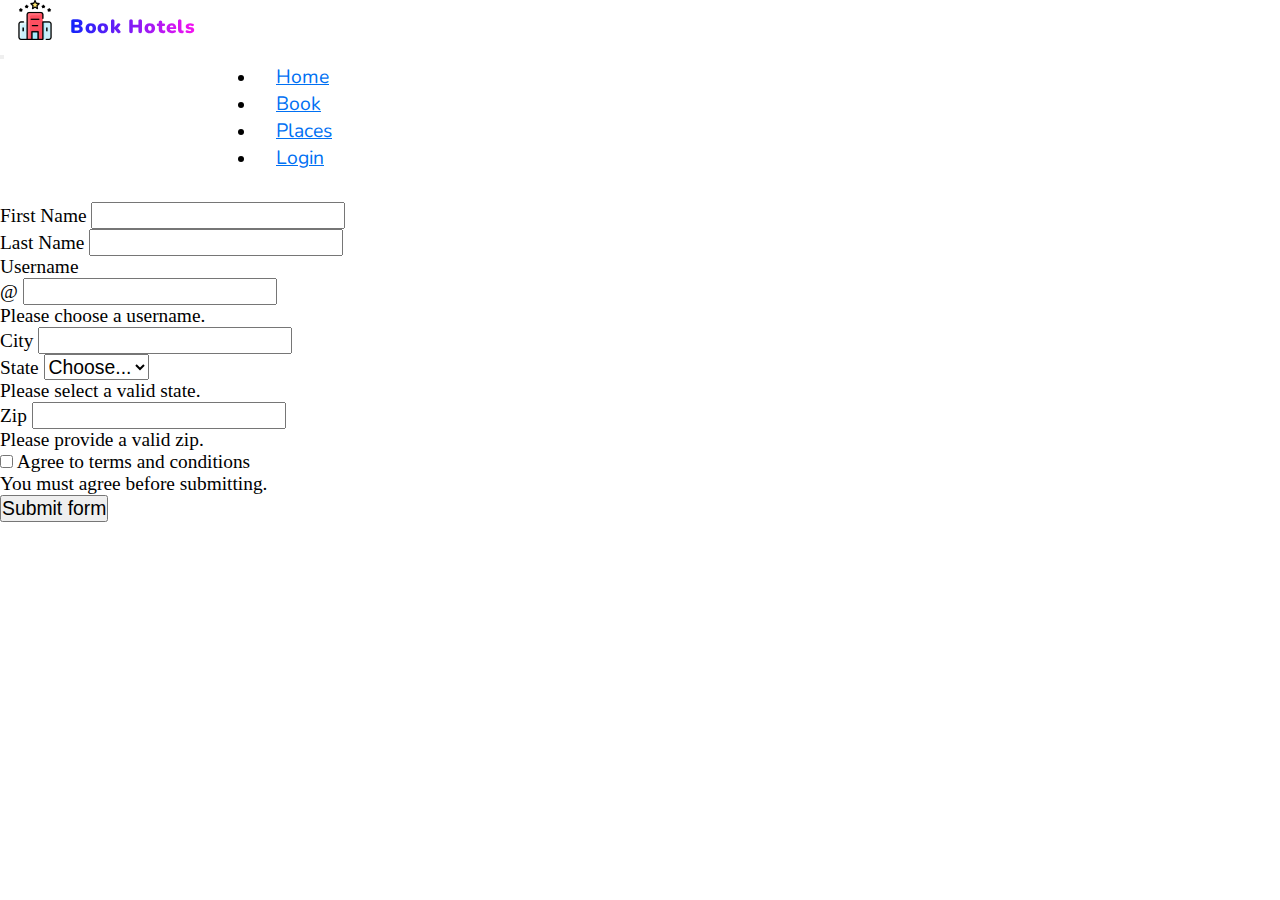
==== login.html @ 783eb835 "Added files" ====
<!DOCTYPE html>
<html lang="en">

<head>
    <!-- Required meta tags -->
    <meta charset="utf-8" />
    <meta name="viewport" content="width=device-width, initial-scale=1" />
    <link rel="shortcut icon" href="img/favicon.png" type="image/x-icon" />
    <!-- Bootstrap CSS -->
    <link href="https://cdn.jsdelivr.net/npm/bootstrap@5.1.3/dist/css/bootstrap.min.css" rel="stylesheet"
        integrity="sha384-1BmE4kWBq78iYhFldvKuhfTAU6auU8tT94WrHftjDbrCEXSU1oBoqyl2QvZ6jIW3" crossorigin="anonymous" />
    <link href="https://cdn.jsdelivr.net/npm/bootstrap@5.1.3/dist/css/bootstrap.min.css" rel="stylesheet"
        integrity="sha384-1BmE4kWBq78iYhFldvKuhfTAU6auU8tT94WrHftjDbrCEXSU1oBoqyl2QvZ6jIW3" crossorigin="anonymous">
    <link rel="stylesheet" href="/sass/style.css" />
    <!-- <link rel="stylesheet" href="/sass/login.css" /> -->

    <title>Hotel Management</title>
</head>

<body>
    <nav class="navbar navbar-expand-lg navbar-light bg-transparent">
        <div class="container-fluid">
            <div class="logo_content">
                <img src="img/favicon.png" class="logo_img img-fluid" alt="logo" />
                <a class="navbar-brand" href="#">Book Hotels</a>
            </div>
            <button class="navbar-toggler" type="button" data-bs-toggle="collapse"
                data-bs-target="#navbarSupportedContent" aria-controls="navbarSupportedContent" aria-expanded="false"
                aria-label="Toggle navigation">
                <span class="navbar-toggler-icon"></span>
            </button>
            <div class="collapse navbar-collapse" id="navbarSupportedContent">
                <ul class="navbar-nav me-auto mb-2 mb-lg-0">
                    <li class="nav-item">
                        <a class="nav-link active text-dark" aria-current="page" href="index.html">Home</a>
                    </li>
                    <li class="nav-item">
                        <a class="nav-link active" href="index.html">Book</a>
                    </li>
                    </li>
                    <li class="nav-item">
                        <a class="nav-link active" href="index.html">Places</a>
                    </li>
                    <li class="nav-item">
                        <a class="nav-link active " href="login.html">Login</a>
                    </li>
                </ul>
            </div>
        </div>
    </nav>
    <section class="container kit_1">
        <form class="row g-3 needs-validation">
            <div class="col-md-4">
                <!-- <label for="validationCustom01" class="form-label">First name</label>
                <input type="text" class="form-control" id="validationCustom01" value="Mark" required> -->
                <!-- <div class="valid-feedback">
                    Looks good!
                </div> -->
                <label for="inputName" class="form-label">First Name</label>
                <input type="text" class="form-control is-valid|is-invalid" name="inputName" id="inputName" required>
            </div>
            <div class="col-md-4">
                <label for="inputName" class="form-label">Last Name</label>
                <input type="text" class="form-control is-valid|is-invalid" name="inputName" id="inputName" required>
            </div>
            <div class="col-md-4">
                <label for="Username" class="form-label">Username</label>
                <div class="input-group">
                    <span class="input-group-text" id="inputGroupPrepend">@</span>
                    <input type="text" class="form-control" id="Username"
                        aria-describedby="inputGroupPrepend" required>
                    <div class="invalid-feedback">
                        Please choose a username.
                    </div>
                </div>
            </div>
            <div class="col-md-6">
                <label for="Custom03" class="form-label">City</label>
                <input type="text" class="form-control" id="Custom03" required>
                
            </div>
            <div class="col-md-3">
                <label for="validationCustom04" class="form-label">State</label>
                <select class="form-select" id="validationCustom04" required>
                    <option selected disabled value="">Choose...</option>
                    <option>...</option>
                </select>
                <div class="invalid-feedback">
                    Please select a valid state.
                </div>
            </div>
            <div class="col-md-3">
                <label for="validationCustom05" class="form-label">Zip</label>
                <input type="text" class="form-control" id="validationCustom05" required>
                <div class="invalid-feedback">
                    Please provide a valid zip.
                </div>
            </div>
            <div class="col-12">
                <div class="form-check">
                    <input class="form-check-input" type="checkbox" value="" id="invalidCheck" required>
                    <label class="form-check-label" for="invalidCheck">
                        Agree to terms and conditions
                    </label>
                    <div class="invalid-feedback">
                        You must agree before submitting.
                    </div>
                </div>
            </div>
            <div class="col-12">
                <button class="btn btn-primary" type="submit">Submit form</button>
            </div>
        </form>
    </section>
    <script src="https://cdn.jsdelivr.net/npm/bootstrap@5.1.3/dist/js/bootstrap.bundle.min.js"
        integrity="sha384-ka7Sk0Gln4gmtz2MlQnikT1wXgYsOg+OMhuP+IlRH9sENBO0LRn5q+8nbTov4+1p"
        crossorigin="anonymous"></script>
</body>

</html>
---- sass/style.css ----
@import url("https://fonts.googleapis.com/css2?family=Nunito:wght@300&display=swap");
@import url("https://fonts.googleapis.com/css2?family=Montserrat:wght@300&display=swap");
* {
  padding: 0;
  margin: 0;
  -webkit-box-sizing: border-box;
          box-sizing: border-box;
  scroll-behavior: smooth;
  font-size: 1.1rem;
}

.navbar-collapse {
  padding: 1px 20%;
}

.navbar-brand {
  letter-spacing: 0.7px;
  font-family: "Nunito", sans-serif;
  background: -webkit-gradient(linear, left top, right top, from(#1124fa), to(#f812f0));
  background: linear-gradient(to right, #1124fa, #f812f0);
  -webkit-background-clip: text;
  -webkit-text-fill-color: transparent;
  font-weight: 900;
  position: relative;
  top: 6px;
}

.logo_content {
  display: -webkit-box;
  display: -ms-flexbox;
  display: flex;
  -webkit-box-align: center;
      -ms-flex-align: center;
          align-items: center;
}

.logo_img {
  margin: 0px 15px;
  height: 40px;
}

#navbarSupportedContent ul li a {
  color: #0070f3;
  font-family: "Nunito", sans-serif;
  -webkit-transition: all 0.2s linear;
  transition: all 0.2s linear;
  padding: 0 20px;
}

#navbarSupportedContent ul li a:hover {
  color: #161617;
  -webkit-transform: scale(1.14);
          transform: scale(1.14);
  -webkit-transition: all 0.2s linear;
  transition: all 0.2s linear;
}

#a_hov li a:hover {
  font-size: 1rem;
  -webkit-transform: scale(0);
          transform: scale(0);
  color: red;
}

.cr_1 {
  display: -webkit-box;
  display: -ms-flexbox;
  display: flex;
  -webkit-box-orient: vertical;
  -webkit-box-direction: normal;
      -ms-flex-direction: column;
          flex-direction: column;
  -webkit-box-pack: center;
      -ms-flex-pack: center;
          justify-content: center;
  -ms-flex-wrap: wrap;
      flex-wrap: wrap;
  -webkit-transition: all 0.2s linear;
  transition: all 0.2s linear;
}

.cr_1 h2 {
  font-weight: bold;
  font-family: "Nunito", sans-serif;
  background: -webkit-gradient(linear, left top, right top, from(#245afc), to(magenta));
  background: linear-gradient(to right, #245afc, magenta);
  -webkit-background-clip: text;
  -webkit-text-fill-color: transparent;
  font-weight: 900;
  -ms-flex-wrap: wrap;
      flex-wrap: wrap;
}

.cr_1 p {
  text-transform: capitalize;
  color: #3e3e3e;
  margin-left: 16px;
  -ms-flex-wrap: wrap;
      flex-wrap: wrap;
}

.cr_1 span {
  color: #0070f3;
  font-weight: 500;
  -ms-flex-wrap: wrap;
      flex-wrap: wrap;
}

.cr_1 .btn1 {
  -ms-flex-wrap: wrap;
      flex-wrap: wrap;
  margin-left: 20px;
}

.cr_1 .btn1 button {
  padding: 7px 17px;
  border-radius: 25px;
  background: #e8fde8;
  font-family: "Montserrat", sans-serif;
  font-weight: bold;
  color: #0045f3;
  outline: none;
  font-size: 0.9rem;
  border: 1px solid #39ac04;
  margin: 3px;
}

.img1 {
  width: 600px;
  border-radius: 5px;
  margin: 0px 30px;
}

.img2 {
  width: 600px;
  border-radius: 5px;
}

.carouse {
  display: -webkit-box;
  display: -ms-flexbox;
  display: flex;
  -ms-flex-wrap: wrap;
      flex-wrap: wrap;
  margin-top: 30px;
  padding: 1px 5%;
  -webkit-box-align: center;
      -ms-flex-align: center;
          align-items: center;
  -webkit-box-pack: center;
      -ms-flex-pack: center;
          justify-content: center;
}

.kit_1 {
  margin-top: 30px;
}

@media only screen and (max-width: 378px) {
  .kit_1 {
    margin: 20px 0px;
  }
  .img2 {
    width: 290px;
    height: 250px;
    border-radius: 5px;
  }
}

@media screen and (min-device-width: 400px) and (max-device-width: 500px) {
  .kit_1 {
    margin: 20px 0px;
  }
  .img2 {
    width: 370px;
    height: 300px;
    border-radius: 5px;
  }
  .cr_1 {
    margin-bottom: 20px;
  }
}

@media screen and (min-device-width: 1020px) and (max-device-width: 1200px) {
  .kit_1 {
    width: 80vw;
    margin: 20px auto;
  }
  .cr_1 {
    width: 800px;
    padding: 20px;
  }
  .navbar-collapse {
    padding: 1px 5%;
  }
  .carouse {
    display: -webkit-box;
    display: -ms-flexbox;
    display: flex;
    -webkit-box-orient: horizontal;
    -webkit-box-direction: normal;
        -ms-flex-direction: row;
            flex-direction: row;
    -ms-flex-wrap: nowrap;
        flex-wrap: nowrap;
    margin-top: 30px;
    padding: 0px 5%;
    -webkit-box-align: center;
        -ms-flex-align: center;
            align-items: center;
    -webkit-box-pack: space-evenly;
        -ms-flex-pack: space-evenly;
            justify-content: space-evenly;
  }
  .img2 {
    display: -webkit-box;
    display: -ms-flexbox;
    display: flex;
    -webkit-box-pack: end;
        -ms-flex-pack: end;
            justify-content: end;
    -webkit-box-align: end;
        -ms-flex-align: end;
            align-items: flex-end;
    width: 370px;
    height: 300px;
    border-radius: 5px;
  }
}
/*# sourceMappingURL=style.css.map */
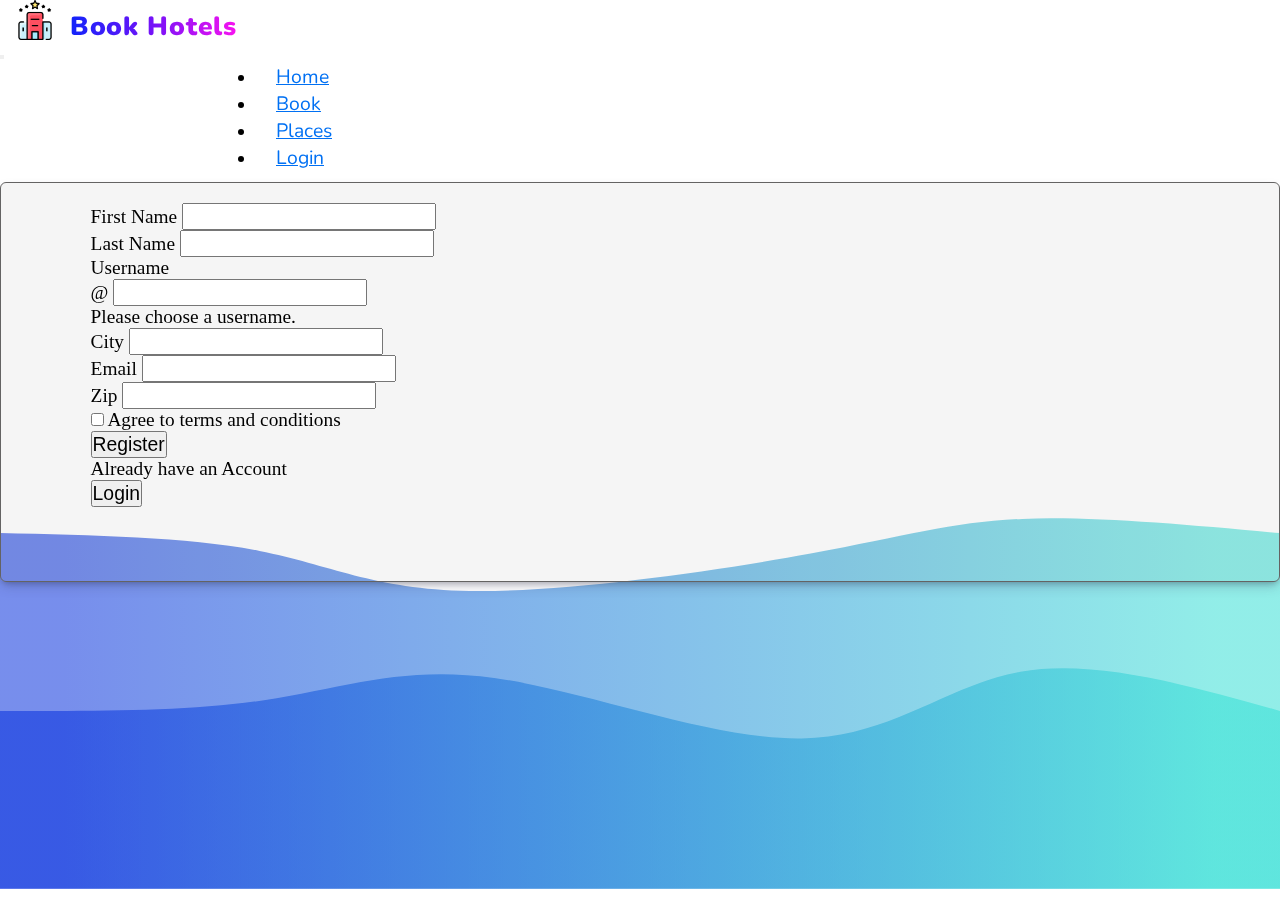
==== commit 7b005296: "Added files" ====
--- a/login.html
+++ b/login.html
@@ -11,7 +11,7 @@
         integrity="sha384-1BmE4kWBq78iYhFldvKuhfTAU6auU8tT94WrHftjDbrCEXSU1oBoqyl2QvZ6jIW3" crossorigin="anonymous" />
     <link href="https://cdn.jsdelivr.net/npm/bootstrap@5.1.3/dist/css/bootstrap.min.css" rel="stylesheet"
         integrity="sha384-1BmE4kWBq78iYhFldvKuhfTAU6auU8tT94WrHftjDbrCEXSU1oBoqyl2QvZ6jIW3" crossorigin="anonymous">
-    <link rel="stylesheet" href="/sass/style.css" />
+    <link rel="stylesheet" href="sass/style.css" />
     <!-- <link rel="stylesheet" href="/sass/login.css" /> -->
 
     <title>Hotel Management</title>
@@ -35,66 +35,79 @@
                         <a class="nav-link active text-dark" aria-current="page" href="index.html">Home</a>
                     </li>
                     <li class="nav-item">
-                        <a class="nav-link active" href="index.html">Book</a>
+                        <a class="nav-link active" href="book.html">Book</a>
                     </li>
                     </li>
                     <li class="nav-item">
                         <a class="nav-link active" href="index.html">Places</a>
                     </li>
                     <li class="nav-item">
-                        <a class="nav-link active " href="login.html">Login</a>
+                        <a class="nav-link active " href="login.php">Login</a>
                     </li>
                 </ul>
             </div>
         </div>
     </nav>
+    <div class="bg_1">
+        <svg width="100%" height="100%" id="svg" viewBox="0 0 1440 600" xmlns="http://www.w3.org/2000/svg"
+            class="transition duration-300 ease-in-out delay-150">
+            <defs>
+                <linearGradient id="gradient" x1="0%" y1="50%" x2="100%" y2="50%">
+                    <stop offset="5%" stop-color="#002bdc88"></stop>
+                    <stop offset="95%" stop-color="#32ded488"></stop>
+                </linearGradient>
+            </defs>
+            <path
+                d="M 0,600 C 0,600 0,200 0,200 C 106.88995215311004,202.42105263157896 213.7799043062201,204.84210526315792 292,220 C 370.2200956937799,235.15789473684208 419.77033492822966,263.05263157894734 528,265 C 636.2296650717703,266.94736842105266 803.1387559808612,242.94736842105266 912,223 C 1020.8612440191388,203.05263157894734 1071.6746411483255,187.15789473684208 1150,184 C 1228.3253588516745,180.84210526315792 1334.1626794258373,190.42105263157896 1440,200 C 1440,200 1440,600 1440,600 Z"
+                stroke="none" stroke-width="0" fill="url(#gradient)"
+                class="transition-all duration-300 ease-in-out delay-150 path-0"></path>
+            <defs>
+                <linearGradient id="gradient" x1="0%" y1="50%" x2="100%" y2="50%">
+                    <stop offset="5%" stop-color="#002bdcff"></stop>
+                    <stop offset="95%" stop-color="#32ded4ff"></stop>
+                </linearGradient>
+            </defs>
+            <path
+                d="M 0,600 C 0,600 0,400 0,400 C 105.1866028708134,400.488038277512 210.3732057416268,400.97607655502395 297,388 C 383.6267942583732,375.02392344497605 451.6937799043062,348.5837320574163 556,363 C 660.3062200956938,377.4162679425837 800.8516746411483,432.688995215311 902,431 C 1003.1483253588517,429.311004784689 1064.8995215311006,370.66028708133973 1148,356 C 1231.1004784688994,341.33971291866027 1335.5502392344497,370.66985645933016 1440,400 C 1440,400 1440,600 1440,600 Z"
+                stroke="none" stroke-width="0" fill="url(#gradient)"
+                class="transition-all duration-300 ease-in-out delay-150 path-1"></path>
+        </svg>
+    </div>
     <section class="container kit_1">
-        <form class="row g-3 needs-validation">
+        <form class="row g-3 needs-validation" id="form1">
             <div class="col-md-4">
-                <!-- <label for="validationCustom01" class="form-label">First name</label>
-                <input type="text" class="form-control" id="validationCustom01" value="Mark" required> -->
-                <!-- <div class="valid-feedback">
-                    Looks good!
-                </div> -->
                 <label for="inputName" class="form-label">First Name</label>
                 <input type="text" class="form-control is-valid|is-invalid" name="inputName" id="inputName" required>
             </div>
             <div class="col-md-4">
-                <label for="inputName" class="form-label">Last Name</label>
-                <input type="text" class="form-control is-valid|is-invalid" name="inputName" id="inputName" required>
+                <label for="lastName" class="form-label">Last Name</label>
+                <input type="text" class="form-control is-valid|is-invalid" name="lastName" id="lastName" required>
             </div>
             <div class="col-md-4">
                 <label for="Username" class="form-label">Username</label>
                 <div class="input-group">
                     <span class="input-group-text" id="inputGroupPrepend">@</span>
-                    <input type="text" class="form-control" id="Username"
-                        aria-describedby="inputGroupPrepend" required>
+                    <input type="text" class="form-control" id="Username" aria-describedby="inputGroupPrepend" required>
                     <div class="invalid-feedback">
                         Please choose a username.
                     </div>
                 </div>
             </div>
-            <div class="col-md-6">
+            <div class="col-md-4">
                 <label for="Custom03" class="form-label">City</label>
                 <input type="text" class="form-control" id="Custom03" required>
-                
+
             </div>
-            <div class="col-md-3">
-                <label for="validationCustom04" class="form-label">State</label>
-                <select class="form-select" id="validationCustom04" required>
-                    <option selected disabled value="">Choose...</option>
-                    <option>...</option>
-                </select>
-                <div class="invalid-feedback">
-                    Please select a valid state.
-                </div>
+            <div class="col-md-4">
+                <label for="Custom08a" class="form-label">Email</label>
+                <input type="email" class="form-control" id="Custom08a" required>
+
             </div>
+
             <div class="col-md-3">
                 <label for="validationCustom05" class="form-label">Zip</label>
                 <input type="text" class="form-control" id="validationCustom05" required>
-                <div class="invalid-feedback">
-                    Please provide a valid zip.
-                </div>
+
             </div>
             <div class="col-12">
                 <div class="form-check">
@@ -102,19 +115,37 @@
                     <label class="form-check-label" for="invalidCheck">
                         Agree to terms and conditions
                     </label>
-                    <div class="invalid-feedback">
-                        You must agree before submitting.
-                    </div>
                 </div>
             </div>
-            <div class="col-12">
-                <button class="btn btn-primary" type="submit">Submit form</button>
+            <div class="col-12 text-center">
+                <button class="btn btn-primary " type="submit">Register</button>
+                <p>Already have an Account </p>
+                <button class="btn btn-primary " type="button" id="btng">Login</button>
+
             </div>
+        </form>
+        <form class="row mt-5 container kit_2" id="form2">
+            <div class="mb-3 col-6">
+                <label for="exampleFormControlInput1" class="form-label">Email address</label>
+                <input type="email" class="form-control" id="exampleFormControlInput1" placeholder="name@example.com"
+                    required>
+            </div>
+            <div class="mb-3 col-6">
+                <label for="password" class="form-label">Password</label>
+                <input type="password" class="form-control" id="password" placeholder="Password" required>
+            </div>
+            <div class="col-12 text-center">
+
+                <button class="btn btn-primary " type="submit"><a href="index.html"
+                        class="text-light text-decoration-none">Login</a></button>
+            </div>
+
         </form>
     </section>
     <script src="https://cdn.jsdelivr.net/npm/bootstrap@5.1.3/dist/js/bootstrap.bundle.min.js"
         integrity="sha384-ka7Sk0Gln4gmtz2MlQnikT1wXgYsOg+OMhuP+IlRH9sENBO0LRn5q+8nbTov4+1p"
         crossorigin="anonymous"></script>
+    <script src="js/login.js"></script>
 </body>
 
 </html>--- a/sass/style.css
+++ b/sass/style.css
@@ -1,5 +1,6 @@
 @import url("https://fonts.googleapis.com/css2?family=Nunito:wght@300&display=swap");
 @import url("https://fonts.googleapis.com/css2?family=Montserrat:wght@300&display=swap");
+@import url("https://fonts.googleapis.com/css2?family=Hubballi&display=swap");
 * {
   padding: 0;
   margin: 0;
@@ -15,9 +16,10 @@
 
 .navbar-brand {
   letter-spacing: 0.7px;
+  font-size: 1.5rem;
   font-family: "Nunito", sans-serif;
-  background: -webkit-gradient(linear, left top, right top, from(#1124fa), to(#f812f0));
-  background: linear-gradient(to right, #1124fa, #f812f0);
+  background: -webkit-gradient(linear, left top, right top, from(#1124fa), color-stop(#7612f8), to(#f812f0));
+  background: linear-gradient(to right, #1124fa, #7612f8, #f812f0);
   -webkit-background-clip: text;
   -webkit-text-fill-color: transparent;
   font-weight: 900;
@@ -25,6 +27,16 @@
   top: 6px;
 }
 
+.bg_1 {
+  -webkit-transition: all 0.2s linear;
+  transition: all 0.2s linear;
+}
+
+.bg_1 #svg {
+  position: fixed;
+  z-index: -1;
+}
+
 .logo_content {
   display: -webkit-box;
   display: -ms-flexbox;
@@ -37,6 +49,13 @@
 .logo_img {
   margin: 0px 15px;
   height: 40px;
+}
+
+#map {
+  margin: 0;
+  padding: 0;
+  width: 100%;
+  height: 100%;
 }
 
 #navbarSupportedContent ul li a {
@@ -77,13 +96,25 @@
       flex-wrap: wrap;
   -webkit-transition: all 0.2s linear;
   transition: all 0.2s linear;
+  border: 1px solid #b3b1b1;
+  padding: 40px;
+  background: -webkit-gradient(linear, left top, left bottom, from(white), color-stop(#ebe8fd), to(transparent));
+  background: linear-gradient(white, #ebe8fd, transparent);
+  border-radius: 10px;
+}
+
+.cr_1:hover {
+  -webkit-box-shadow: rgba(50, 50, 93, 0.25) 0px 30px 60px -12px inset, rgba(0, 0, 0, 0.3) 0px 18px 36px -18px inset;
+          box-shadow: rgba(50, 50, 93, 0.25) 0px 30px 60px -12px inset, rgba(0, 0, 0, 0.3) 0px 18px 36px -18px inset;
 }
 
 .cr_1 h2 {
+  font-family: 'Hubballi', cursive !important;
+  font-size: 2.9rem;
   font-weight: bold;
   font-family: "Nunito", sans-serif;
-  background: -webkit-gradient(linear, left top, right top, from(#245afc), to(magenta));
-  background: linear-gradient(to right, #245afc, magenta);
+  background: -webkit-gradient(linear, left top, right top, from(#1b52f6), color-stop(#d742fc), to(#ff00e1));
+  background: linear-gradient(to right, #1b52f6, #d742fc, #ff00e1);
   -webkit-background-clip: text;
   -webkit-text-fill-color: transparent;
   font-weight: 900;
@@ -123,12 +154,40 @@
   font-size: 0.9rem;
   border: 1px solid #39ac04;
   margin: 3px;
+  -webkit-transition: all 0.2s linear;
+  transition: all 0.2s linear;
+  -webkit-box-shadow: rgba(50, 50, 93, 0.25) 0px 6px 12px -2px, rgba(0, 0, 0, 0.3) 0px 3px 7px -3px;
+          box-shadow: rgba(50, 50, 93, 0.25) 0px 6px 12px -2px, rgba(0, 0, 0, 0.3) 0px 3px 7px -3px;
+}
+
+.cr_1 .btn1 button:hover {
+  -webkit-transition: all 0.2s linear;
+  transition: all 0.2s linear;
+  -webkit-transform: scale(1.06);
+          transform: scale(1.06);
+  -webkit-box-shadow: rgba(0, 0, 0, 0.19) 0px 10px 20px, rgba(0, 0, 0, 0.23) 0px 6px 6px;
+          box-shadow: rgba(0, 0, 0, 0.19) 0px 10px 20px, rgba(0, 0, 0, 0.23) 0px 6px 6px;
 }
 
 .img1 {
   width: 600px;
   border-radius: 5px;
-  margin: 0px 30px;
+  margin-left: 80px;
+  -webkit-box-shadow: rgba(0, 0, 0, 0.19) 0px 10px 20px, rgba(0, 0, 0, 0.23) 0px 6px 6px;
+          box-shadow: rgba(0, 0, 0, 0.19) 0px 10px 20px, rgba(0, 0, 0, 0.23) 0px 6px 6px;
+}
+
+.imgz {
+  width: 600px;
+  height: 350px;
+  border-radius: 5px;
+  margin: 0px 10px;
+}
+
+.img3 {
+  width: 600px;
+  border-radius: 10px;
+  height: 350px;
 }
 
 .img2 {
@@ -136,6 +195,18 @@
   border-radius: 5px;
 }
 
+.mint .btn {
+  border: 1px solid black;
+  width: 70%;
+  margin: auto;
+}
+
+.mint .btn:hover {
+  border: 1px solid #5858fe;
+  color: white;
+  background: #0070f3;
+}
+
 .carouse {
   display: -webkit-box;
   display: -ms-flexbox;
@@ -143,7 +214,6 @@
   -ms-flex-wrap: wrap;
       flex-wrap: wrap;
   margin-top: 30px;
-  padding: 1px 5%;
   -webkit-box-align: center;
       -ms-flex-align: center;
           align-items: center;
@@ -153,7 +223,242 @@
 }
 
 .kit_1 {
+  margin-top: 10px;
+  height: 400px;
+  padding: 20px 7%;
+  border: 1px solid #646363;
+  background: rgba(0, 0, 0, 0.04);
+  border-radius: 6px;
+  -webkit-box-shadow: rgba(50, 50, 93, 0.25) 0px 6px 12px -2px, rgba(0, 0, 0, 0.3) 0px 3px 7px -3px;
+          box-shadow: rgba(50, 50, 93, 0.25) 0px 6px 12px -2px, rgba(0, 0, 0, 0.3) 0px 3px 7px -3px;
+}
+
+.kit_2 {
+  display: none;
+  padding: 20px 7%;
+  border: 1px solid #646363;
+  background: rgba(0, 0, 0, 0.04);
+  border-radius: 6px;
+  -webkit-box-shadow: rgba(50, 50, 93, 0.25) 0px 6px 12px -2px, rgba(0, 0, 0, 0.3) 0px 3px 7px -3px;
+          box-shadow: rgba(50, 50, 93, 0.25) 0px 6px 12px -2px, rgba(0, 0, 0, 0.3) 0px 3px 7px -3px;
+}
+
+.dl {
+  display: -webkit-box;
+  display: -ms-flexbox;
+  display: flex;
+}
+
+.search {
+  border: 1px solid #807e7e;
+  height: 120px;
+  margin-top: 40px;
+  display: -webkit-box;
+  display: -ms-flexbox;
+  display: flex;
+  -ms-flex-wrap: wrap;
+      flex-wrap: wrap;
+  border-radius: 10px;
+  -webkit-box-shadow: rgba(50, 50, 93, 0.25) 0px 30px 60px -12px inset, rgba(0, 0, 0, 0.3) 0px 18px 36px -18px inset;
+          box-shadow: rgba(50, 50, 93, 0.25) 0px 30px 60px -12px inset, rgba(0, 0, 0, 0.3) 0px 18px 36px -18px inset;
+}
+
+.search .container {
+  -webkit-box-align: center;
+      -ms-flex-align: center;
+          align-items: center;
+  -webkit-box-pack: center;
+      -ms-flex-pack: center;
+          justify-content: center;
+  -ms-flex-wrap: wrap;
+      flex-wrap: wrap;
+}
+
+.form-select {
+  -webkit-box-shadow: rgba(50, 50, 93, 0.25) 0px 6px 12px -2px, rgba(0, 0, 0, 0.3) 0px 3px 7px -3px;
+          box-shadow: rgba(50, 50, 93, 0.25) 0px 6px 12px -2px, rgba(0, 0, 0, 0.3) 0px 3px 7px -3px;
+}
+
+.fork {
+  display: -webkit-box;
+  display: -ms-flexbox;
+  display: flex;
+  -webkit-box-orient: vertical;
+  -webkit-box-direction: normal;
+      -ms-flex-direction: column;
+          flex-direction: column;
+  margin: 0px 40px;
+}
+
+.fomg {
+  display: -webkit-box;
+  display: -ms-flexbox;
+  display: flex;
+  -webkit-box-orient: vertical;
+  -webkit-box-direction: normal;
+      -ms-flex-direction: column;
+          flex-direction: column;
+  margin: -10px 20px;
+}
+
+.fomg label {
+  margin-left: 5px;
+}
+
+.fomg input {
+  padding: 5px 15px;
+  border-radius: 3px;
+  outline: none;
+  border: 1px solid #adadad;
+}
+
+.bn {
+  display: -webkit-box;
+  display: -ms-flexbox;
+  display: flex;
+  padding: 0px 25px;
+  border: 1px solid #6c6cf8;
+  height: 50px;
+  border-radius: 50px;
+  background: transparent;
+  -webkit-box-align: center;
+      -ms-flex-align: center;
+          align-items: center;
+  -webkit-transition: all 0.2s linear;
+  transition: all 0.2s linear;
+  margin-top: 10px;
+}
+
+.bn:hover {
+  -webkit-transition: all 0.2s linear;
+  transition: all 0.2s linear;
+  background: royalblue;
+}
+
+.bn i {
+  margin-right: 5px;
+}
+
+option {
+  background-color: #1616160b;
+}
+
+.main_content {
+  margin-top: 40px;
+}
+
+.main_content .cl1 {
+  border-radius: 5px;
+  -webkit-box-shadow: rgba(0, 0, 0, 0.35) 0px 5px 15px;
+          box-shadow: rgba(0, 0, 0, 0.35) 0px 5px 15px;
+  background: transparent;
+  border: 1px solid blue;
+  padding: 20px;
+  margin: 10px;
+}
+
+.main_content h5 {
+  margin-left: -20px;
+  font-size: 1.1rem;
+}
+
+.main_content ul > li {
+  font-size: 1rem;
+}
+
+.main_content .card {
+  width: 700px;
+  background: rgba(165, 255, 255, 0.996);
+}
+
+.main_content .kij {
+  -webkit-box-align: center;
+      -ms-flex-align: center;
+          align-items: center;
+}
+
+.main_content .kij div {
+  font-size: 0.9rem;
+  padding: 10px;
+  border-radius: 5px;
+  background: rgba(0, 0, 0, 0.107);
+  border: 1px solid rgba(31, 31, 31, 0.559);
+}
+
+.main_content .kij p {
+  font-size: 0.9rem;
+  padding: 0px;
+  margin: 0px;
+  font-weight: bold;
+  font-family: "Nunito", sans-serif;
+}
+
+.main_content .kil {
+  background: rgba(3, 3, 3, 0.078);
+  -webkit-box-shadow: rgba(50, 50, 93, 0.25) 0px 6px 12px -2px, rgba(0, 0, 0, 0.3) 0px 3px 7px -3px;
+          box-shadow: rgba(50, 50, 93, 0.25) 0px 6px 12px -2px, rgba(0, 0, 0, 0.3) 0px 3px 7px -3px;
+}
+
+.main_content .ki2 {
+  position: absolute;
+  right: 10px;
+}
+
+.main_content .ki3 {
+  position: absolute;
+  right: 10px;
+  top: 40px;
+}
+
+.main_content .card-title {
+  font-family: "Nunito", sans-serif;
+  font-weight: 600;
+  font-size: 1.4rem;
+  text-align: center;
+  color: black;
+}
+
+.main_content img {
+  border-radius: 3px;
+  margin: 0px 20px;
+}
+
+.main_content h3 {
+  text-transform: capitalize;
+  text-align: center;
+  margin: 50px 0px;
+  color: Black;
+  font-size: 2.1rem;
+  font-family: "Nunito", sans-serif;
+  font-weight: bolder;
+}
+
+.main_content h3 span {
+  font-size: 2.5rem;
+}
+
+.merge1 {
+  display: -webkit-box;
+  display: -ms-flexbox;
+  display: flex;
+  -webkit-box-orient: vertical;
+  -webkit-box-direction: normal;
+      -ms-flex-direction: column;
+          flex-direction: column;
+  -webkit-box-align: center;
+      -ms-flex-align: center;
+          align-items: center;
+  margin-left: -30px;
+}
+
+.formg1 {
   margin-top: 30px;
+  padding: 40px 7%;
+  border: 1px solid blue;
+  border-radius: 6px;
+  background: rgba(0, 0, 0, 0.06);
+  -webkit-box-shadow: rgba(0, 0, 0, 0.19) 0px 10px 20px, rgba(0, 0, 0, 0.23) 0px 6px 6px;
+          box-shadow: rgba(0, 0, 0, 0.19) 0px 10px 20px, rgba(0, 0, 0, 0.23) 0px 6px 6px;
 }
 
 @media only screen and (max-width: 378px) {
@@ -163,7 +468,7 @@
   .img2 {
     width: 290px;
     height: 250px;
-    border-radius: 5px;
+    border-radius: 10px;
   }
 }
 
